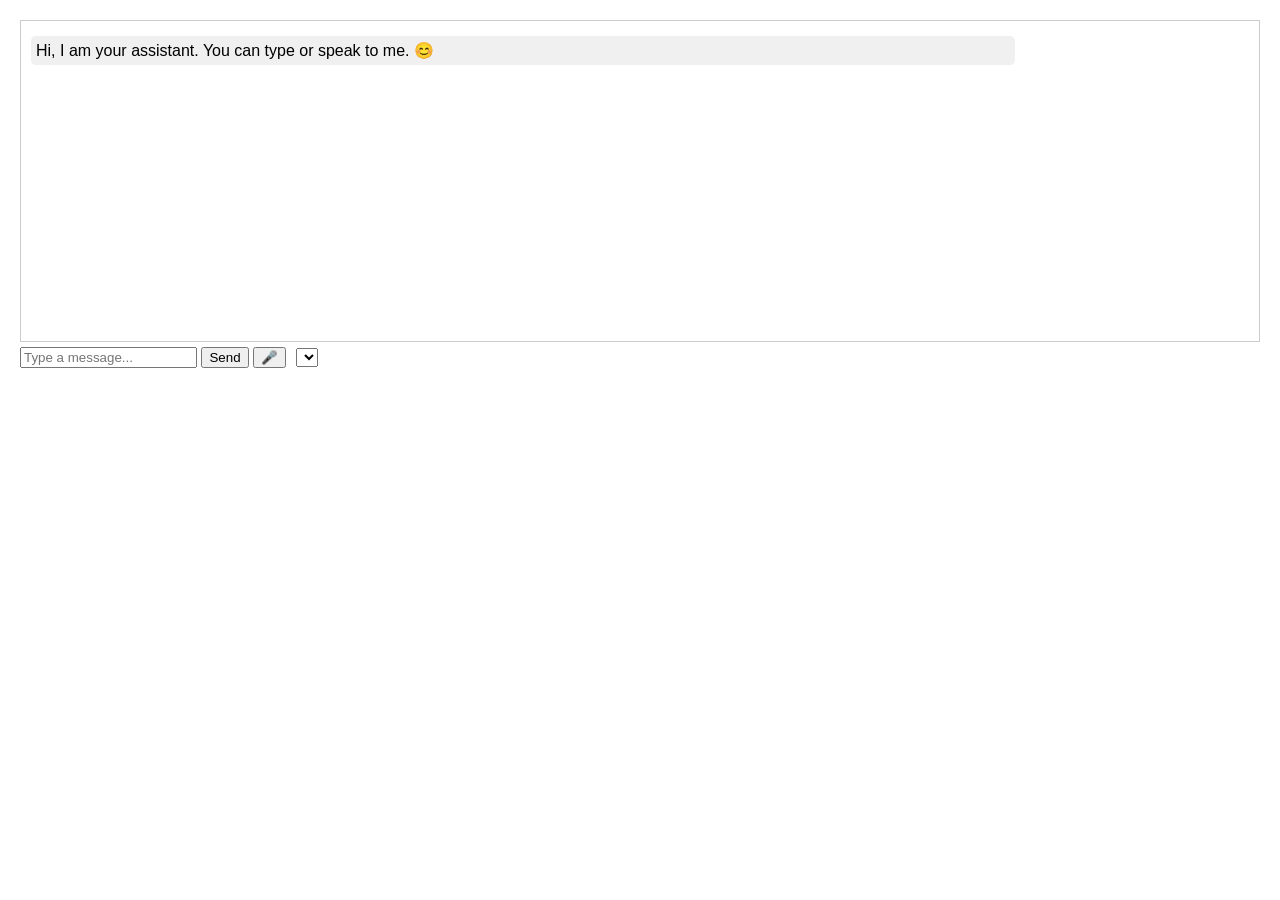
==== Rasa_files/voicechatroom.html @ 885668d2 "Update and rename voivechatroom.html to voicechatroom.html" ====
<!DOCTYPE html>
<html lang="en">
<head>
<meta charset="UTF-8">
<title>Rasa Chat with Voice Selection</title>
<style>
  body { font-family: Arial; margin: 20px; }
  #chat-box { border: 1px solid #ccc; padding: 10px; height: 300px; overflow-y: auto; margin-bottom: 5px; }
  .message { margin: 5px 0; padding: 5px; border-radius: 5px; max-width: 80%; }
  .user { background-color: #dcf8c6; text-align: right; margin-left: auto; }
  .bot { background-color: #f1f0f0; text-align: left; margin-right: auto; }
  .buttons { margin-top: 5px; }
  .btn { padding: 5px 10px; margin: 2px; cursor: pointer; border: none; border-radius: 3px; background-color: #0084ff; color: white; }
  .btn:hover { background-color: #005bb5; }
  #controls { margin-bottom: 5px; }
  #voice-select { margin-left: 5px; }
</style>
</head>
<body>

<div id="chat-box"></div>
<div id="controls">
  <input type="text" id="user-input" placeholder="Type a message..." />
  <button id="send-btn">Send</button>
  <button id="mic-btn">🎤</button>
  <select id="voice-select"></select>
</div>

<script>
const chatBox = document.getElementById("chat-box");
const input = document.getElementById("user-input");
const sendBtn = document.getElementById("send-btn");
const micBtn = document.getElementById("mic-btn");
const voiceSelect = document.getElementById("voice-select");

// Unique conversation ID
const conversationId = "user_" + Math.random().toString(36).substring(2,10);

// Display messages
function displayMessage(text, sender) {
    const p = document.createElement("div");
    p.className = "message " + sender;
    p.innerHTML = text;
    chatBox.appendChild(p);
    chatBox.scrollTop = chatBox.scrollHeight;
}

// Display buttons
function displayButtons(buttons) {
    const container = document.createElement("div");
    container.className = "buttons";
    buttons.forEach(btnText => {
        const btn = document.createElement("button");
        btn.className = "btn";
        btn.textContent = btnText;
        btn.onclick = () => {
            sendMessage(btnText);
            container.remove();
        };
        container.appendChild(btn);
    });
    chatBox.appendChild(container);
    chatBox.scrollTop = chatBox.scrollHeight;
}

// Send message to Rasa
async function sendMessage(message=null) {
    if(message === null){
        message = input.value.trim();
        if(!message) return;
    }

    displayMessage(message, "user");
    input.value = "";
    input.disabled = true;
    sendBtn.disabled = true;
    micBtn.disabled = true;

    try {
        const res = await fetch("http://localhost:5005/webhooks/rest/webhook", {
            method: "POST",
            headers: { "Content-Type": "application/json" },
            body: JSON.stringify({ sender: conversationId, message })
        });

        const data = await res.json();

        data.forEach(msg => {
            if(msg.text) {
                displayMessage(msg.text, "bot");
                speak(msg.text);
            }
            if(msg.buttons) {
                const buttonTexts = msg.buttons.map(b => b.title);
                displayButtons(buttonTexts);
            }
        });
    } catch(err) {
        displayMessage("Error connecting to Rasa", "bot");
    }

    input.disabled = false;
    sendBtn.disabled = false;
    micBtn.disabled = false;
    input.focus();
}

// Voice speech
function populateVoices() {
    const synth = window.speechSynthesis;
    const voices = synth.getVoices();
    voiceSelect.innerHTML = "";
    voices.forEach((voice, i) => {
        const option = document.createElement("option");
        option.value = i;
        option.textContent = `${voice.name} (${voice.lang})`;
        voiceSelect.appendChild(option);
    });
}
populateVoices();
if (speechSynthesis.onvoiceschanged !== undefined) {
    speechSynthesis.onvoiceschanged = populateVoices;
}

function speak(text) {
    const synth = window.speechSynthesis;
    const utter = new SpeechSynthesisUtterance(text);
    const voices = synth.getVoices();
    const selectedVoice = voices[voiceSelect.value] || voices[0];
    utter.voice = selectedVoice;
    synth.speak(utter);
}

// Voice input
function startListening() {
    if(!('webkitSpeechRecognition' in window)) {
        alert("Speech recognition not supported. Use Chrome or Edge.");
        return;
    }
    const recognition = new webkitSpeechRecognition();
    recognition.lang = 'en-US';
    recognition.interimResults = false;
    recognition.maxAlternatives = 1;

    recognition.onstart = () => {
        micBtn.textContent = "🎙️ Listening...";
        micBtn.disabled = true;
    };

    recognition.onresult = (event) => {
        const speech = event.results[0][0].transcript;
        sendMessage(speech);
    };

    recognition.onerror = (event) => {
        console.error("Speech recognition error:", event.error);
        displayMessage("Could not hear you. Please type instead.", "bot");
        micBtn.textContent = "🎤";
        micBtn.disabled = false;
        input.focus();
    };

    recognition.onend = () => {
        micBtn.textContent = "🎤";
        micBtn.disabled = false;
    };

    recognition.start();
}

// Events
sendBtn.onclick = () => sendMessage();
input.addEventListener("keydown", e => { if(e.key==="Enter") sendMessage(); });
micBtn.onclick = () => startListening();

// Welcome message
displayMessage("Hi, I am your assistant. You can type or speak to me. 😊", "bot");
speak("Hi, I am your assistant. You can type or speak to me.");
</script>
</body>
</html>
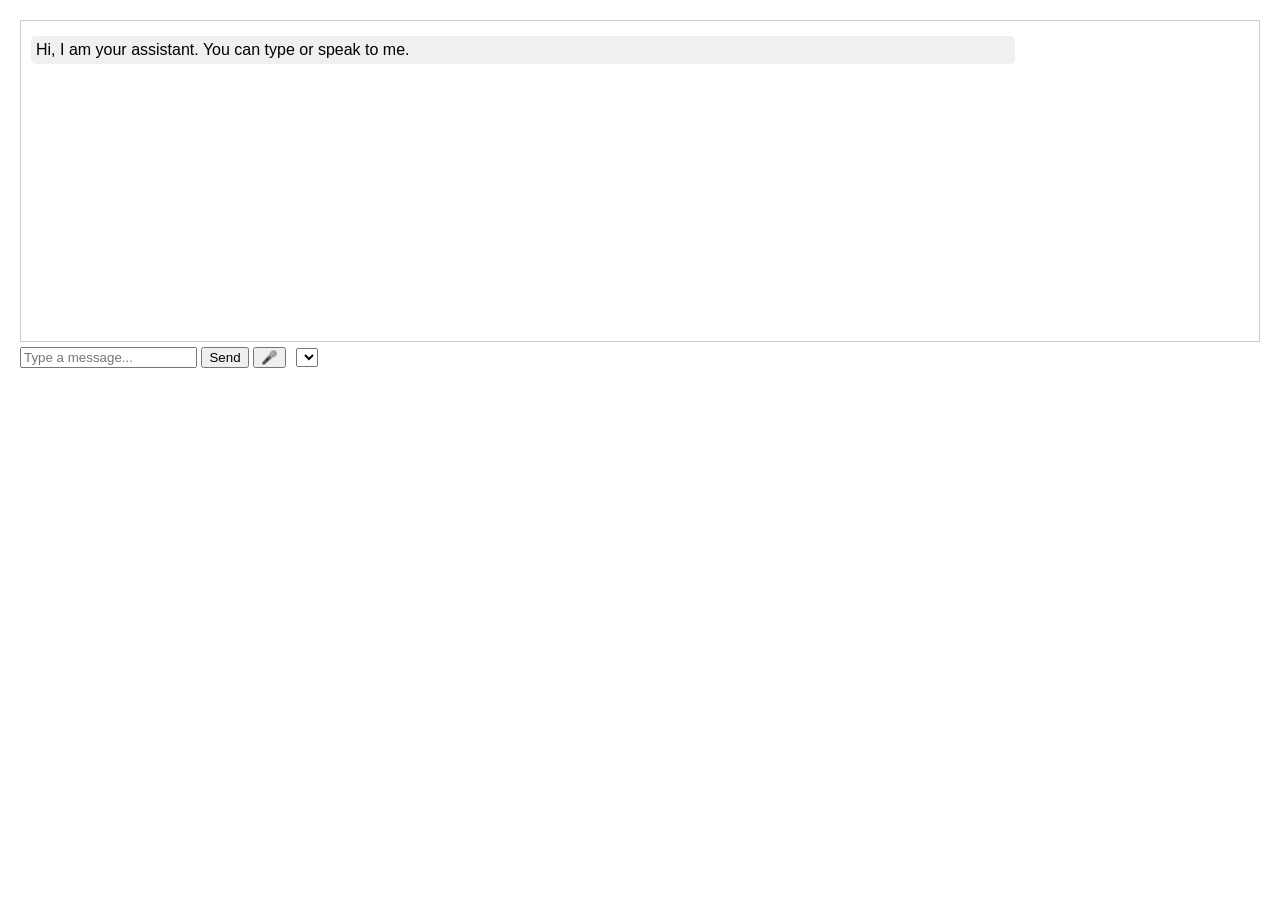
==== commit 1c17c77e: "Update voicechatroom.html" ====
--- a/Rasa_files/voicechatroom.html
+++ b/Rasa_files/voicechatroom.html
@@ -3,6 +3,7 @@
 <head>
 <meta charset="UTF-8">
 <title>Rasa Chat with Voice Selection</title>
+
 <style>
   body { font-family: Arial; margin: 20px; }
   #chat-box { border: 1px solid #ccc; padding: 10px; height: 300px; overflow-y: auto; margin-bottom: 5px; }
@@ -15,10 +16,13 @@
   #controls { margin-bottom: 5px; }
   #voice-select { margin-left: 5px; }
 </style>
+
 </head>
 <body>
 
+<!-- Chat UI -->
 <div id="chat-box"></div>
+
 <div id="controls">
   <input type="text" id="user-input" placeholder="Type a message..." />
   <button id="send-btn">Send</button>
@@ -27,57 +31,83 @@
 </div>
 
 <script>
+/* ============================================
+      🔧 CONFIGURATION (CHANGE HERE ONLY)
+============================================ */
+
+const CONFIG = {
+    RASA_URL: "http://localhost:5005/webhooks/rest/webhook",  // <--- CHANGE THIS
+    DEFAULT_LANGUAGE: "en-US",
+    ENABLE_VOICE_OUTPUT: true,
+    ENABLE_VOICE_INPUT: true,
+    BOT_NAME: "Assistant",
+    WELCOME_MESSAGE: "Hi, I am your assistant. You can type or speak to me."
+};
+
+/* ============================================
+              INITIALIZATION
+============================================ */
+
 const chatBox = document.getElementById("chat-box");
 const input = document.getElementById("user-input");
 const sendBtn = document.getElementById("send-btn");
 const micBtn = document.getElementById("mic-btn");
 const voiceSelect = document.getElementById("voice-select");
 
-// Unique conversation ID
-const conversationId = "user_" + Math.random().toString(36).substring(2,10);
-
-// Display messages
+// Random conversation ID
+const conversationId = "user_" + Math.random().toString(36).substring(2, 10);
+
+/* ============================================
+          DISPLAY MESSAGES
+============================================ */
+
 function displayMessage(text, sender) {
-    const p = document.createElement("div");
-    p.className = "message " + sender;
-    p.innerHTML = text;
-    chatBox.appendChild(p);
+    const div = document.createElement("div");
+    div.className = "message " + sender;
+    div.innerHTML = text;
+    chatBox.appendChild(div);
     chatBox.scrollTop = chatBox.scrollHeight;
 }
 
-// Display buttons
+// Display quick-reply buttons from Rasa
 function displayButtons(buttons) {
     const container = document.createElement("div");
     container.className = "buttons";
-    buttons.forEach(btnText => {
+
+    buttons.forEach(b => {
         const btn = document.createElement("button");
         btn.className = "btn";
-        btn.textContent = btnText;
+        btn.textContent = b;
         btn.onclick = () => {
-            sendMessage(btnText);
+            sendMessage(b);
             container.remove();
         };
         container.appendChild(btn);
     });
+
     chatBox.appendChild(container);
     chatBox.scrollTop = chatBox.scrollHeight;
 }
 
-// Send message to Rasa
-async function sendMessage(message=null) {
-    if(message === null){
+/* ============================================
+       SEND MESSAGE TO RASA SERVER
+============================================ */
+
+async function sendMessage(message = null) {
+    if (message === null) {
         message = input.value.trim();
-        if(!message) return;
+        if (!message) return;
     }
 
     displayMessage(message, "user");
+
     input.value = "";
     input.disabled = true;
     sendBtn.disabled = true;
     micBtn.disabled = true;
 
     try {
-        const res = await fetch("http://localhost:5005/webhooks/rest/webhook", {
+        const res = await fetch(CONFIG.RASA_URL, {
             method: "POST",
             headers: { "Content-Type": "application/json" },
             body: JSON.stringify({ sender: conversationId, message })
@@ -86,17 +116,18 @@
         const data = await res.json();
 
         data.forEach(msg => {
-            if(msg.text) {
+            if (msg.text) {
                 displayMessage(msg.text, "bot");
-                speak(msg.text);
+                if (CONFIG.ENABLE_VOICE_OUTPUT) speak(msg.text);
             }
-            if(msg.buttons) {
-                const buttonTexts = msg.buttons.map(b => b.title);
-                displayButtons(buttonTexts);
+            if (msg.buttons) {
+                const titles = msg.buttons.map(b => b.title);
+                displayButtons(titles);
             }
         });
-    } catch(err) {
-        displayMessage("Error connecting to Rasa", "bot");
+
+    } catch (err) {
+        displayMessage("⚠️ Error connecting to Rasa server.", "bot");
     }
 
     input.disabled = false;
@@ -105,59 +136,65 @@
     input.focus();
 }
 
-// Voice speech
+/* ============================================
+               TEXT-TO-SPEECH
+============================================ */
+
 function populateVoices() {
     const synth = window.speechSynthesis;
     const voices = synth.getVoices();
+
     voiceSelect.innerHTML = "";
-    voices.forEach((voice, i) => {
-        const option = document.createElement("option");
-        option.value = i;
-        option.textContent = `${voice.name} (${voice.lang})`;
-        voiceSelect.appendChild(option);
+    voices.forEach((v, i) => {
+        const opt = document.createElement("option");
+        opt.value = i;
+        opt.textContent = `${v.name} (${v.lang})`;
+        voiceSelect.appendChild(opt);
     });
 }
+
 populateVoices();
-if (speechSynthesis.onvoiceschanged !== undefined) {
-    speechSynthesis.onvoiceschanged = populateVoices;
-}
+speechSynthesis.onvoiceschanged = populateVoices;
 
 function speak(text) {
+    if (!CONFIG.ENABLE_VOICE_OUTPUT) return;
+
     const synth = window.speechSynthesis;
+    const voices = synth.getVoices();
+    if (!voices.length) return;
+
     const utter = new SpeechSynthesisUtterance(text);
-    const voices = synth.getVoices();
-    const selectedVoice = voices[voiceSelect.value] || voices[0];
-    utter.voice = selectedVoice;
+    utter.voice = voices[voiceSelect.value] || voices[0];
     synth.speak(utter);
 }
 
-// Voice input
+/* ============================================
+            SPEECH RECOGNITION
+============================================ */
+
 function startListening() {
-    if(!('webkitSpeechRecognition' in window)) {
-        alert("Speech recognition not supported. Use Chrome or Edge.");
+    if (!CONFIG.ENABLE_VOICE_INPUT) return;
+
+    if (!("webkitSpeechRecognition" in window)) {
+        alert("Your browser does not support speech recognition.");
         return;
     }
+
     const recognition = new webkitSpeechRecognition();
-    recognition.lang = 'en-US';
-    recognition.interimResults = false;
-    recognition.maxAlternatives = 1;
+    recognition.lang = CONFIG.DEFAULT_LANGUAGE;
 
     recognition.onstart = () => {
-        micBtn.textContent = "🎙️ Listening...";
+        micBtn.textContent = "🎙️";
         micBtn.disabled = true;
     };
 
-    recognition.onresult = (event) => {
-        const speech = event.results[0][0].transcript;
-        sendMessage(speech);
-    };
-
-    recognition.onerror = (event) => {
-        console.error("Speech recognition error:", event.error);
-        displayMessage("Could not hear you. Please type instead.", "bot");
-        micBtn.textContent = "🎤";
-        micBtn.disabled = false;
-        input.focus();
+    recognition.onresult = (e) => {
+        const text = e.results[0][0].transcript;
+        sendMessage(text);
+    };
+
+    recognition.onerror = () => {
+        displayMessage("Could not hear you, try typing.", "bot");
     };
 
     recognition.onend = () => {
@@ -168,14 +205,21 @@
     recognition.start();
 }
 
-// Events
+/* ============================================
+                EVENT HANDLERS
+============================================ */
+
 sendBtn.onclick = () => sendMessage();
-input.addEventListener("keydown", e => { if(e.key==="Enter") sendMessage(); });
 micBtn.onclick = () => startListening();
-
-// Welcome message
-displayMessage("Hi, I am your assistant. You can type or speak to me. 😊", "bot");
-speak("Hi, I am your assistant. You can type or speak to me.");
+input.addEventListener("keydown", e => { if (e.key === "Enter") sendMessage(); });
+
+/* ============================================
+                WELCOME MESSAGE
+============================================ */
+
+displayMessage(CONFIG.WELCOME_MESSAGE, "bot");
+if (CONFIG.ENABLE_VOICE_OUTPUT) speak(CONFIG.WELCOME_MESSAGE);
+
 </script>
 </body>
 </html>
